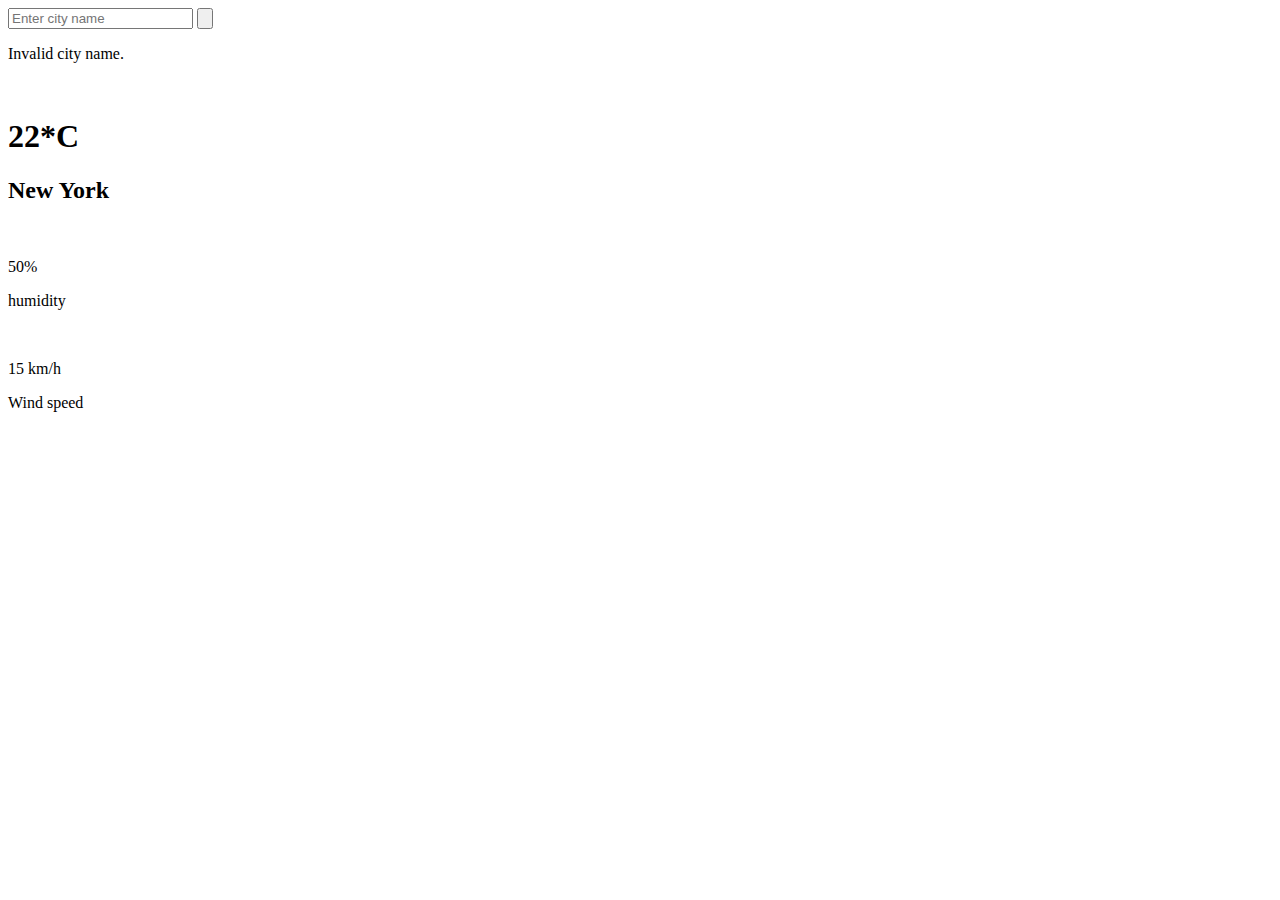
==== index.html @ c673ee97 "Add files via upload" ====
<!DOCTYPE html>
<html lang="en">
  <head>   
    <meta charset="UTF-8" />
    <meta name="viewport" content="width=device-width, initial-scale=1.0" />
    <title>Wheather App version 1</title>
    <link rel="stylesheet" href="style.css" />
    <link rel="shortcut icon" href="img/rose.jpeg" />
  </head>
  <body>
    <div class="card">
      <div class="search">
        <input type="text" placeholder="Enter city name" spellcheck="false" />
        <button><img src="img/search.png" alt="" /></button>
      </div>
      <div class="error">
        <p>Invalid city name.</p>
      </div>
      <div class="weather">
        <img src="img/rain.png" class="weather-icon" alt="" />
        <h1 class="temp">22*C</h1>
        <h2 class="city">New York</h2>
        <div class="details">
          <div class="col">
            <img src="img/humidity.png" alt="" />
            <div>
              <p class="humidity">50%</p>
              <p>humidity</p>
            </div>
          </div>
          <div class="col">
            <img src="img/wind.png" alt="" />
            <div>
              <p class="wind">15 km/h</p>
              <p>Wind speed</p>
            </div>
          </div>
        </div>
      </div>
    </div>
    <script src="./script.js"></script>
  </body>
</html>
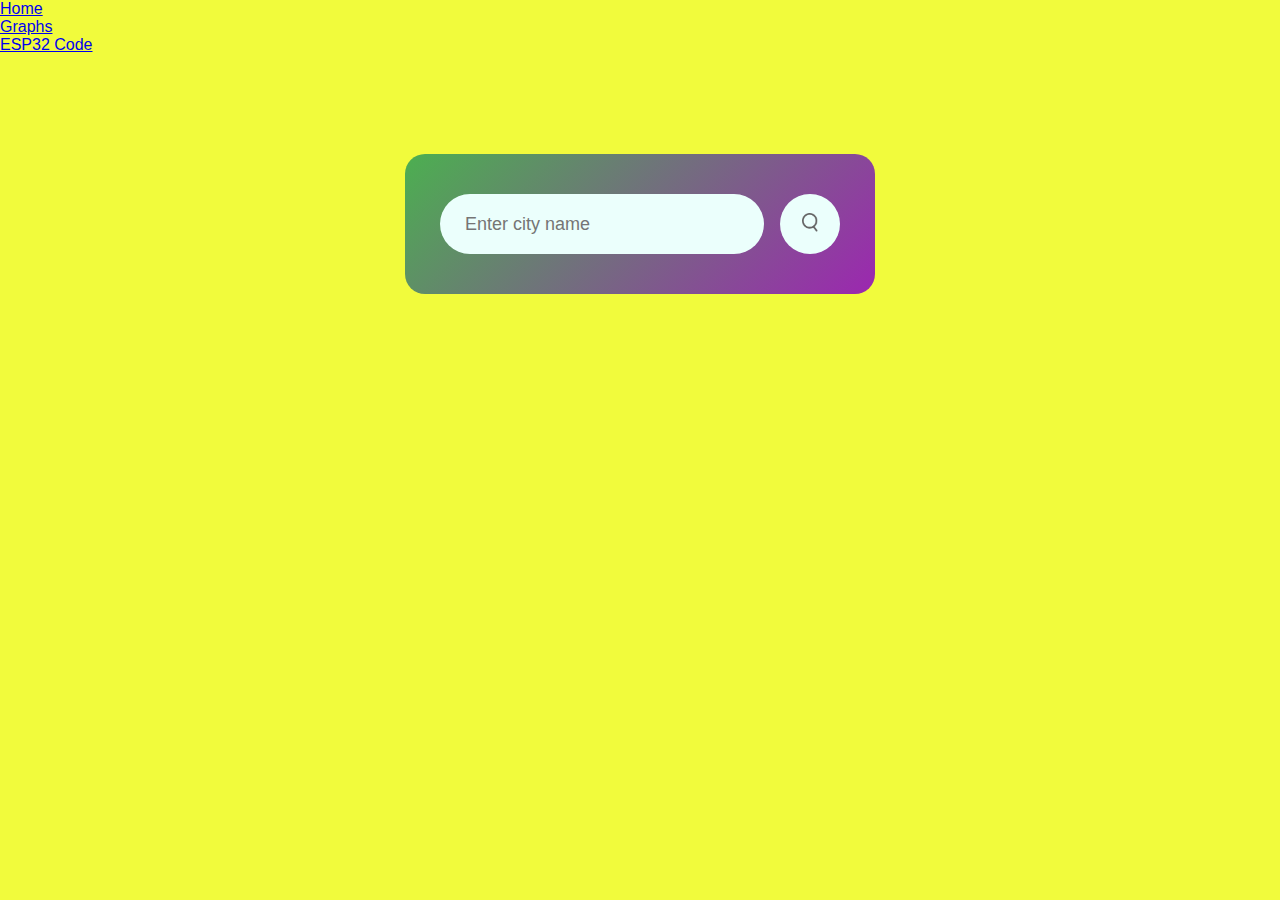
==== commit e0339354: "Update index.html" ====
--- a/index.html
+++ b/index.html
@@ -1,43 +1,52 @@
 <!DOCTYPE html>
 <html lang="en">
-  <head>   
-    <meta charset="UTF-8" />
-    <meta name="viewport" content="width=device-width, initial-scale=1.0" />
-    <title>Wheather App version 1</title>
-    <link rel="stylesheet" href="style.css" />
-    <link rel="shortcut icon" href="img/rose.jpeg" />
-  </head>
-  <body>
-    <div class="card">
-      <div class="search">
-        <input type="text" placeholder="Enter city name" spellcheck="false" />
-        <button><img src="img/search.png" alt="" /></button>
-      </div>
-      <div class="error">
-        <p>Invalid city name.</p>
-      </div>
-      <div class="weather">
-        <img src="img/rain.png" class="weather-icon" alt="" />
-        <h1 class="temp">22*C</h1>
-        <h2 class="city">New York</h2>
-        <div class="details">
-          <div class="col">
-            <img src="img/humidity.png" alt="" />
-            <div>
-              <p class="humidity">50%</p>
-              <p>humidity</p>
-            </div>
+<head>
+  <meta charset="UTF-8">
+  <meta name="viewport" content="width=device-width, initial-scale=1.0">
+  <title>Weather App Version 1</title>
+  <link rel="stylesheet" href="style.css">
+  <link rel="shortcut icon" href="img/rose.jpeg">
+</head>
+<body>
+  <nav>
+    <ul>
+      <li><a href="index.html">Home</a></li>
+      <li><a href="graphs.html">Graphs</a></li>
+      <li><a href="esp32.html">ESP32 Code</a></li>
+    </ul>
+  </nav>
+
+  <div class="card">
+    <div class="search">
+      <input type="text" placeholder="Enter city name" spellcheck="false">
+      <button><img src="img/search.png" alt="Search"></button>
+    </div>
+    <div class="error">
+      <p>Invalid city name.</p>
+    </div>
+    <div class="weather">
+      <img src="img/rain.png" class="weather-icon" alt="Weather Icon">
+      <h1 class="temp">22°C</h1>
+      <h2 class="city">New York</h2>
+      <div class="details">
+        <div class="col">
+          <img src="img/humidity.png" alt="Humidity Icon">
+          <div>
+            <p class="humidity">50%</p>
+            <p>Humidity</p>
           </div>
-          <div class="col">
-            <img src="img/wind.png" alt="" />
-            <div>
-              <p class="wind">15 km/h</p>
-              <p>Wind speed</p>
-            </div>
+        </div>
+        <div class="col">
+          <img src="img/wind.png" alt="Wind Icon">
+          <div>
+            <p class="wind">15 km/h</p>
+            <p>Wind Speed</p>
           </div>
         </div>
       </div>
     </div>
-    <script src="./script.js"></script>
-  </body>
+  </div>
+
+  <script src="./script.js"></script>
+</body>
 </html>
--- a/style.css
+++ b/style.css
@@ -0,0 +1,112 @@
+* {
+  margin: 0;
+  padding: 0;
+  font-family: "Popins", sans-serif;
+  box-sizing: border-box;
+}
+
+body {
+  background-color: #f1fb3c;
+
+}
+
+.card {
+  width: 90%;
+  max-width: 470px;
+    background: linear-gradient(135deg, #4caf50, #9c27b0); /* Blue to Purple */
+  color: #ffffff;
+  margin: 100px auto 0;
+  border-radius: 20px;
+  padding: 40px 35px;
+  text-align: center;
+}
+
+.search {
+  width: 100%;
+  display: flex;
+  align-items: center;
+  justify-content: space-between;
+}
+
+.search input {
+  border: 0;
+  outline: 0;
+  background: #ebfffc;
+  color: #555;
+  padding: 10px 25px;
+  height: 60px;
+  border-radius: 30px;
+  flex: 1;
+  margin-right: 16px;
+  font-size: 18px;
+}
+
+.search button {
+  border: 0;
+  outline: 0;
+  background: #ebfffc;
+  border-radius: 50%;
+  width: 60px;
+  height: 60px;
+  cursor: pointer;
+}
+
+.search button img {
+  width: 16px;
+}
+
+.weather-icon {
+  width: 170px;
+  margin-top: 30px;
+}
+
+.weather h1 {
+  font-size: 80px;
+  font-weight: 500;
+}
+
+.weather h2 {
+  font-size: 45px;
+  font-weight: 400;
+  margin-top: -10px;
+}
+
+.details {
+  display: flex;
+  align-items: center;
+  justify-content: center;
+  padding: 0 20px;
+  margin-top: 50px;
+}
+
+.col {
+  display: flex;
+  align-items: center;
+  text-align: left;
+}
+
+.col img {
+  width: 40px;
+  margin-right: 10px;
+}
+
+.humidity,
+.wind {
+  font-size: 20px;
+  margin-top: -6px;
+}
+
+.weather {
+  display: none;
+}
+
+.error {
+  text-align: left;
+  margin-left: 10px;
+  font-size: 14px;
+  margin-top: 10px;
+  display: none;
+  color: red;
+}
+
+
